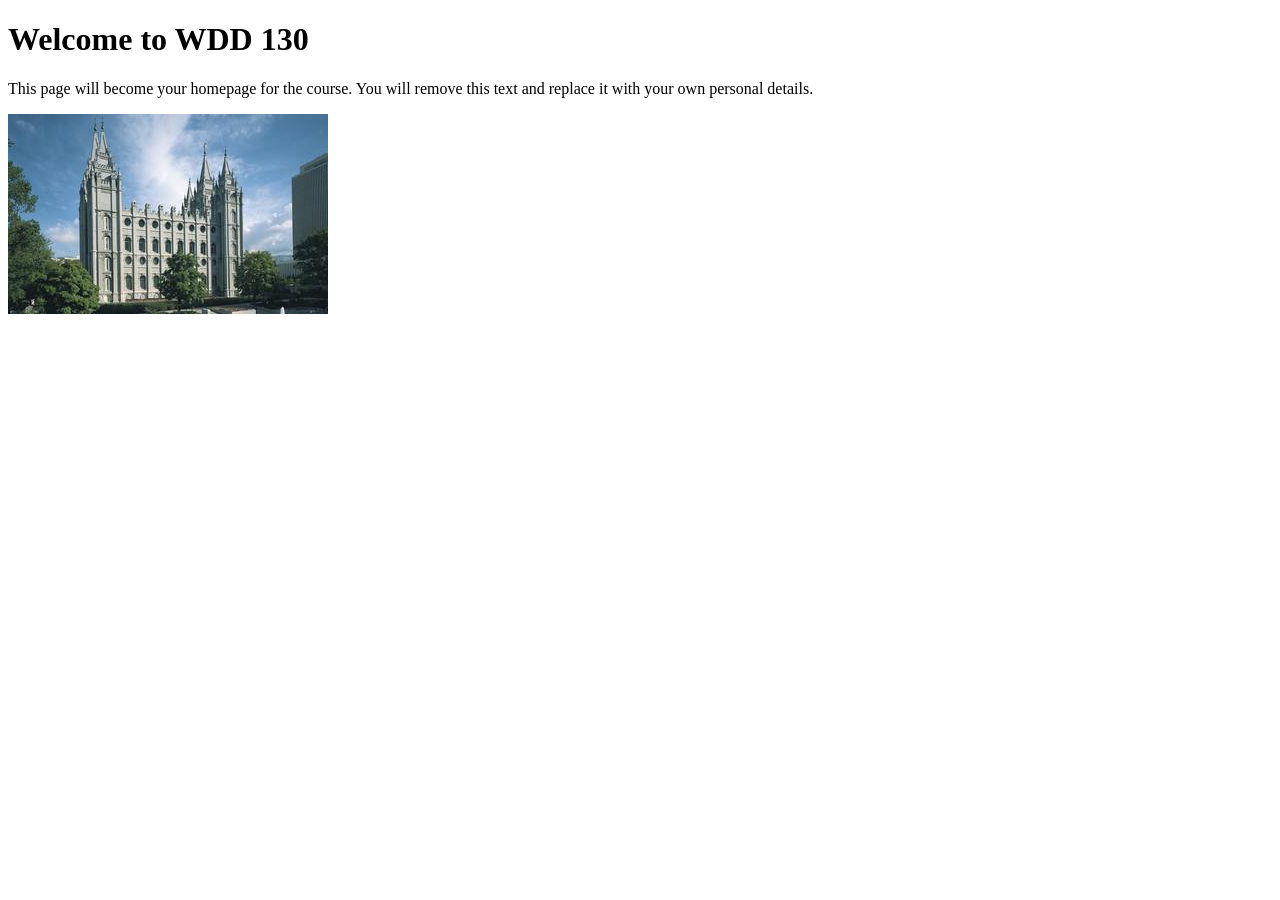
==== index.html @ 97afb0a9 "Initial commit" ====
<!DOCTYPE html>
<html lang="en">

<head>
    <meta charset="UTF-8">
    <meta name="viewport" content="width=device-width, initial-scale=1.0">
    <title>WDD 130 | Personal Homepage</title>
</head>

<body>
    <h1>Welcome to WDD 130</h1>
    <p>This page will become your homepage for the course. You will remove this text and replace it with your own personal details.</p>

    <img src="images/salt-lake-temple.jpg" alt="The Salt Lake Temple.">
</body>

</html>
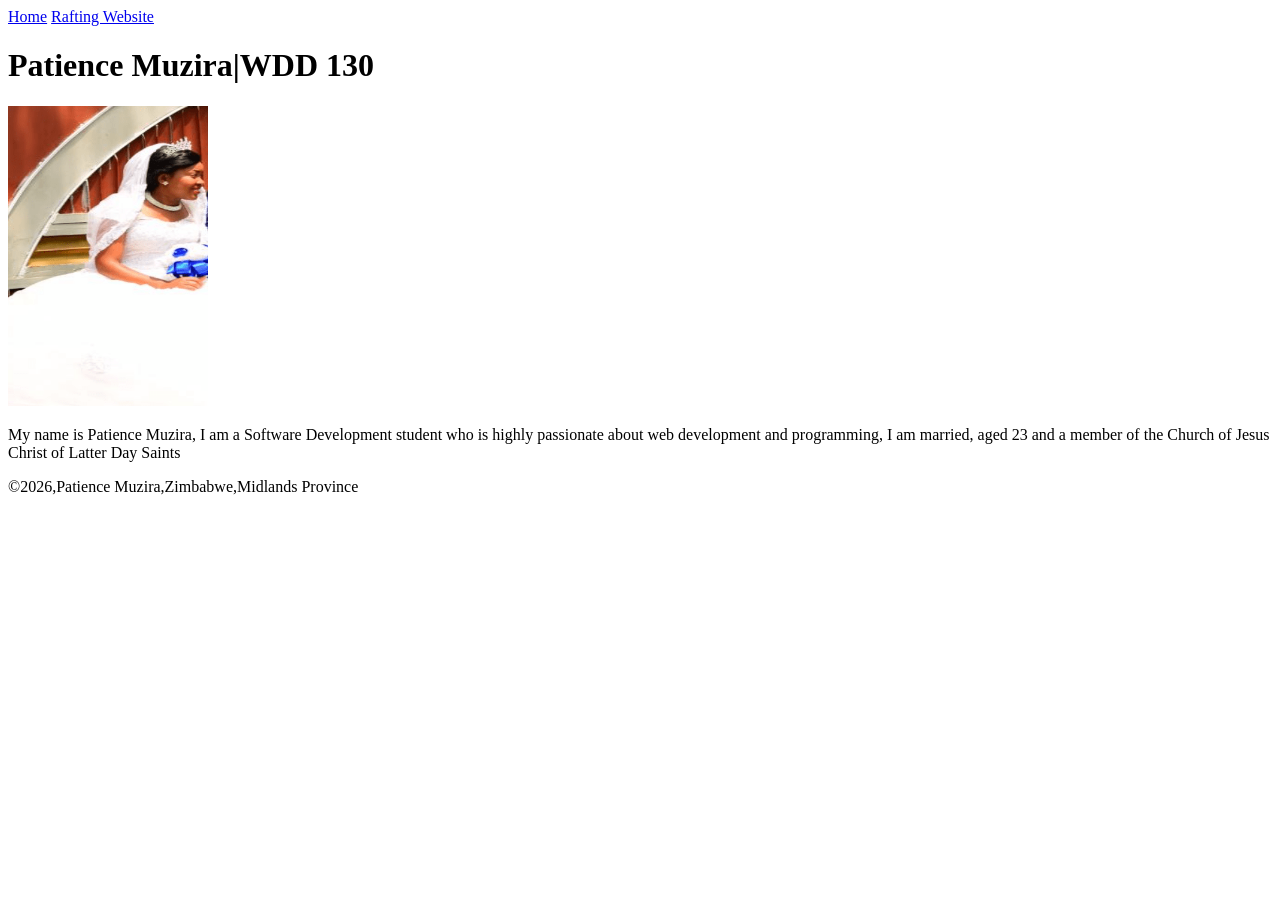
==== commit 80bf8ba6: "My profile and photo" ====
--- a/index.html
+++ b/index.html
@@ -4,14 +4,35 @@
 <head>
     <meta charset="UTF-8">
     <meta name="viewport" content="width=device-width, initial-scale=1.0">
-    <title>WDD 130 | Personal Homepage</title>
+    <title>PATIENCE MUZIRA | WDD 130</title>
 </head>
 
 <body>
-    <h1>Welcome to WDD 130</h1>
-    <p>This page will become your homepage for the course. You will remove this text and replace it with your own personal details.</p>
+    <header>
 
-    <img src="images/salt-lake-temple.jpg" alt="The Salt Lake Temple.">
+        <nav>
+            <a href="#">Home</a>
+            <a href="wwr/">Rafting Website</a>
+
+
+        </nav>
+
+    </header>
+
+    <main>
+        <h1>Patience Muzira|WDD 130</h1>
+        <img src="images/profile.png" alt="Patience Muzira" width="200" height="300">
+        <p>My name is Patience Muzira, I am a Software Development student who is highly passionate about web development and programming, I am married, aged 23 and a member of the Church of Jesus Christ of Latter Day Saints</p>
+
+
+    </main>
+
+    <footer>
+        <p>©2026,Patience Muzira,Zimbabwe,Midlands Province</p>
+
+
+    </footer>
+
 </body>
 
 </html>
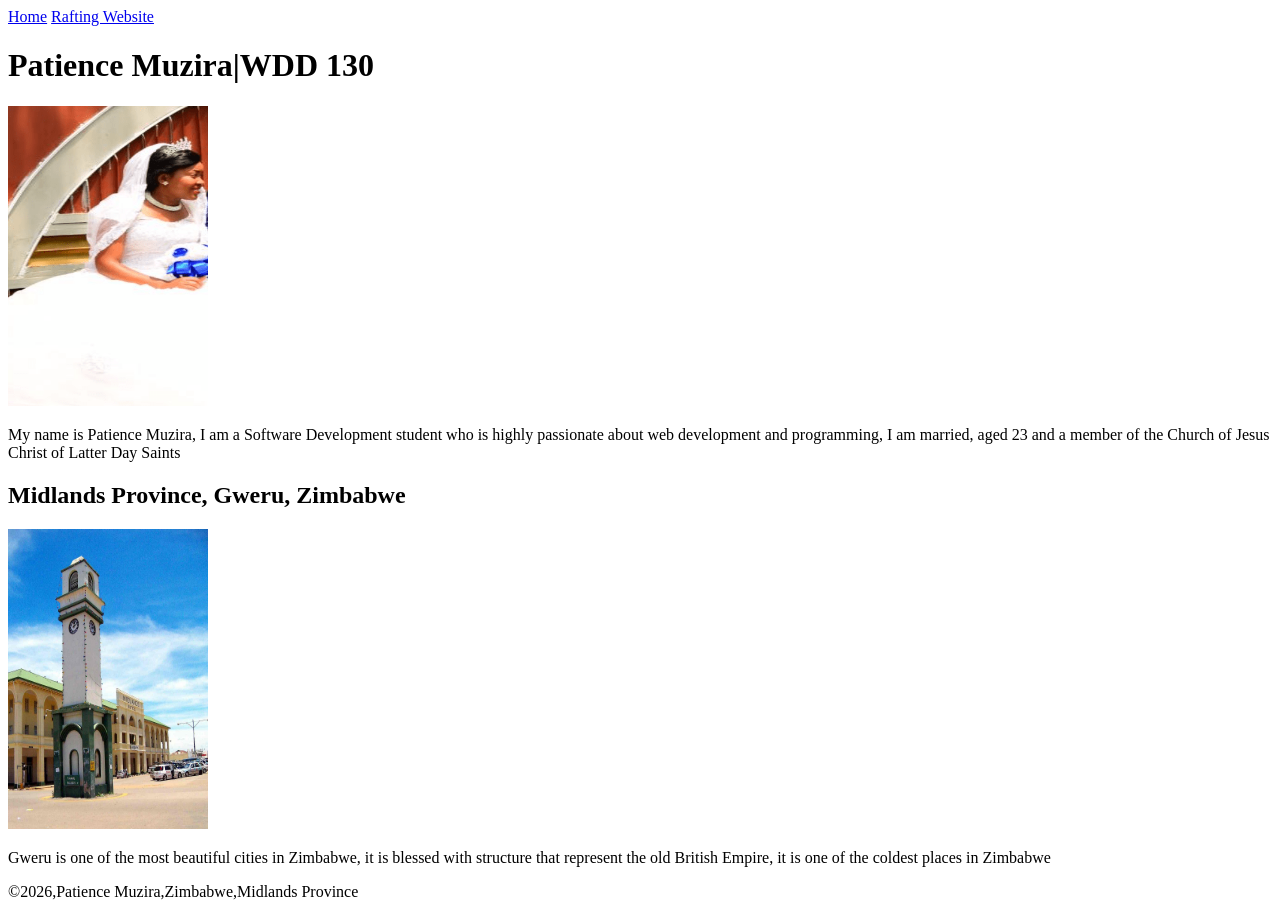
==== commit f96ea605: "Gweru, city where I reside in" ====
--- a/index.html
+++ b/index.html
@@ -4,6 +4,8 @@
 <head>
     <meta charset="UTF-8">
     <meta name="viewport" content="width=device-width, initial-scale=1.0">
+    <meta name="description" content="This home page being displayed has been made by Patience Muzira for the course of Web Development (WDD 130)">
+    <meta name="author" content="Patience Muzira">
     <title>PATIENCE MUZIRA | WDD 130</title>
 </head>
 
@@ -26,6 +28,13 @@
 
 
     </main>
+    <aside>
+        <h2>Midlands Province, Gweru, Zimbabwe</h2>
+        <img src="images/gweru.jpg" alt="The city of Gweru" width="200" height="300">
+        <p>Gweru is one of the most beautiful cities in Zimbabwe, it is blessed with structure that represent the old British Empire, it is one of the coldest places in Zimbabwe</p>
+
+
+    </aside>
 
     <footer>
         <p>©2026,Patience Muzira,Zimbabwe,Midlands Province</p>
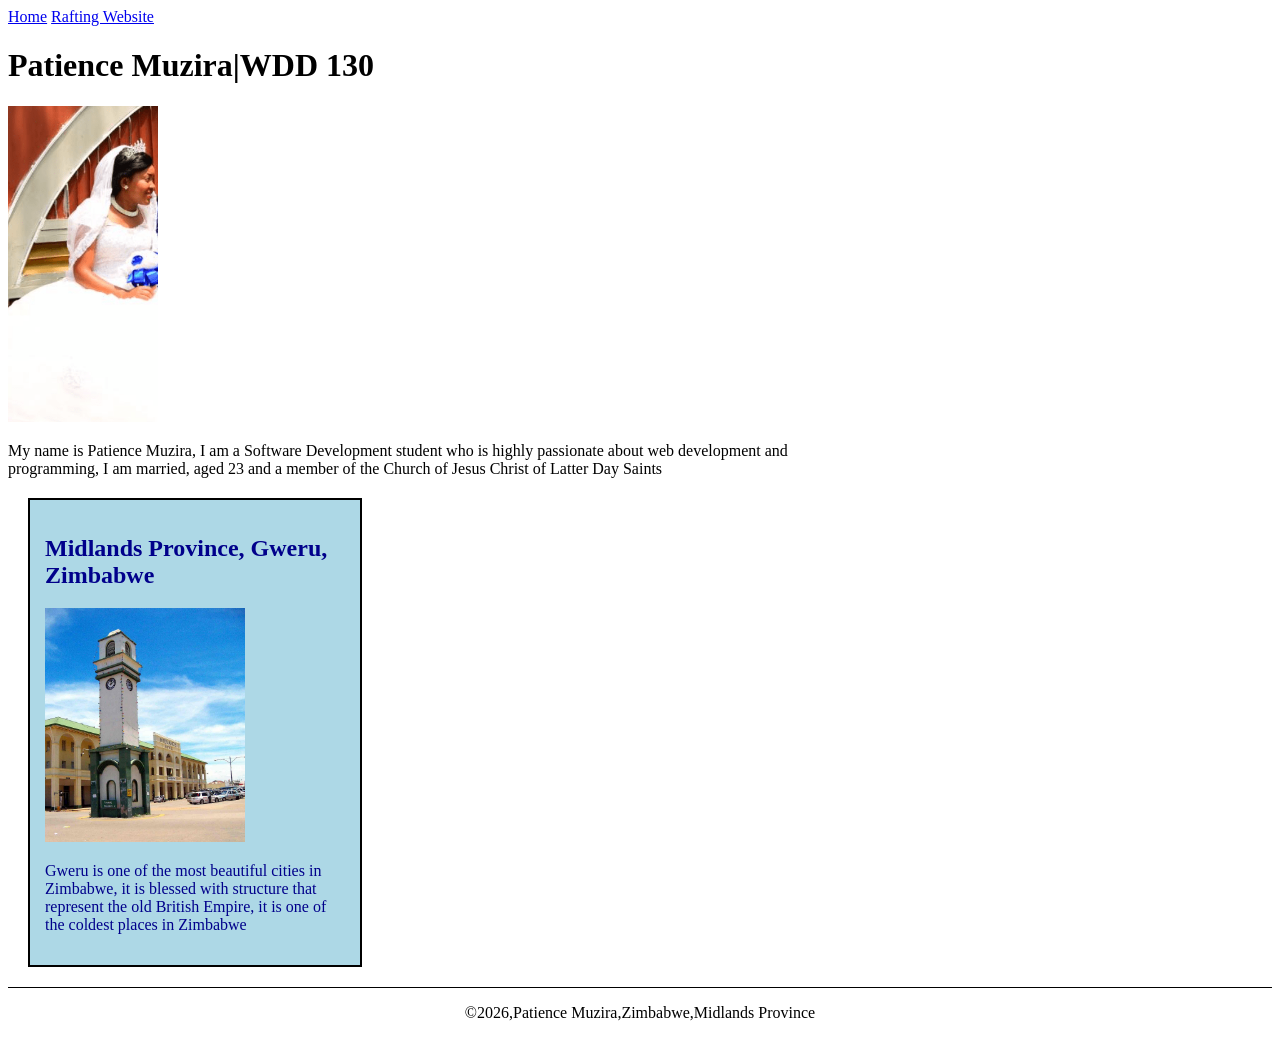
==== commit 6655a09d: "Gweru, the beautiful" ====
--- a/index.html
+++ b/index.html
@@ -7,6 +7,7 @@
     <meta name="description" content="This home page being displayed has been made by Patience Muzira for the course of Web Development (WDD 130)">
     <meta name="author" content="Patience Muzira">
     <title>PATIENCE MUZIRA | WDD 130</title>
+    <link rel="stylesheet" href="styles/styles.css">
 </head>
 
 <body>
--- a/styles/styles.css
+++ b/styles/styles.css
@@ -0,0 +1,32 @@
+main {
+    max-width: 840px;
+}
+
+aside {
+    width: 300px;
+    margin: 20px;
+    border: 2px solid black;
+    padding: 15px;
+    background-color: lightblue;
+    color: darkblue;
+}
+
+aside img {
+    width: 200px;
+    height: auto;
+}
+
+main img {
+    width: 150px;
+    height: auto;
+}
+
+p {
+    padding: 0;
+}
+
+footer {
+    margin-top: 20px;
+    border-top: 1px solid black;
+    text-align: center;
+}
